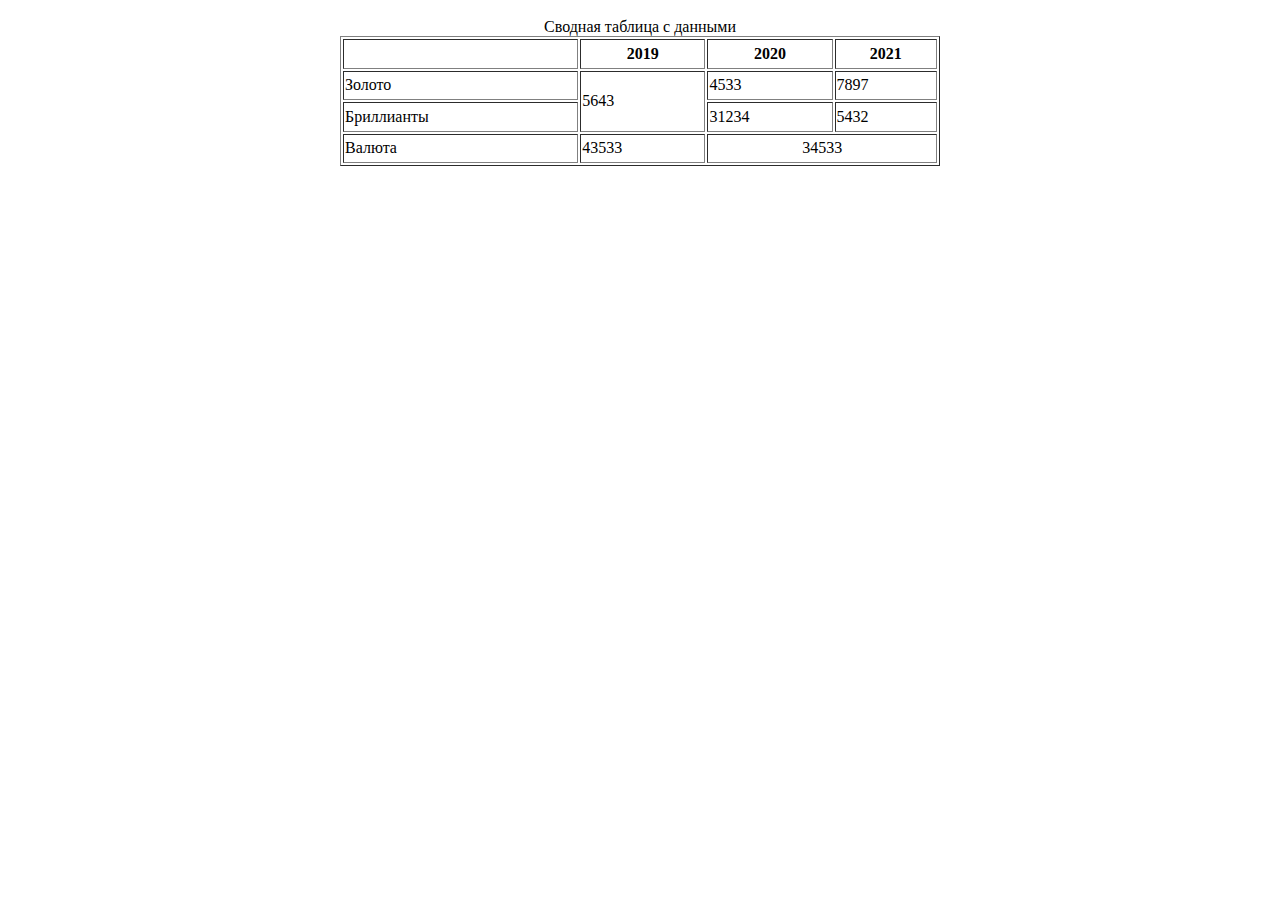
==== 1)Table/1)Table/index.html @ d35887f8 "Загрузка файлов" ====
<!DOCTYPE html>
<html lang="ru">
<head>
    <meta charset="UTF-8">
    <meta http-equiv="X-UA-Compatible" content="IE=edge">
    <meta name="viewport" content="width=
    , initial-scale=1.0">
    <title>TABLE</title>
    <link rel="stylesheet" href="css/responsive/HeaderFoter.css">
</head>

<body>
    <main class="Main" style="display: flex;  align-content: center; width: 100%;">
        
            <Table border="1" style="width: 600px;  margin: 10px auto; height: 130px; text-align: left;">
                <caption>Сводная таблица с данными</caption>
                <tr style="text-align: center; font-weight: bold;">
                    <td style="width: 40%;"></td>
                    <td>2019</td>
                    <td>2020</td>
                    <td>2021</td>
                </tr>
                <tr>
                    <td>Золото</td>
                    <td rowspan="2">5643</td>
                    <td>4533</td>
                    <td>7897</td>
                </tr>
                <tr>
                    <td>Бриллианты</td>
                    <td>31234</td>
                    <td>5432</td>
                </tr>
                <tr>
                    <td>Валюта</td>
                    <td>43533</td>
                    <td colspan="2" style="text-align: center;">34533</td>
                   
                </tr>
            </Table>
        
         
    </main>



    
</body>

</html>
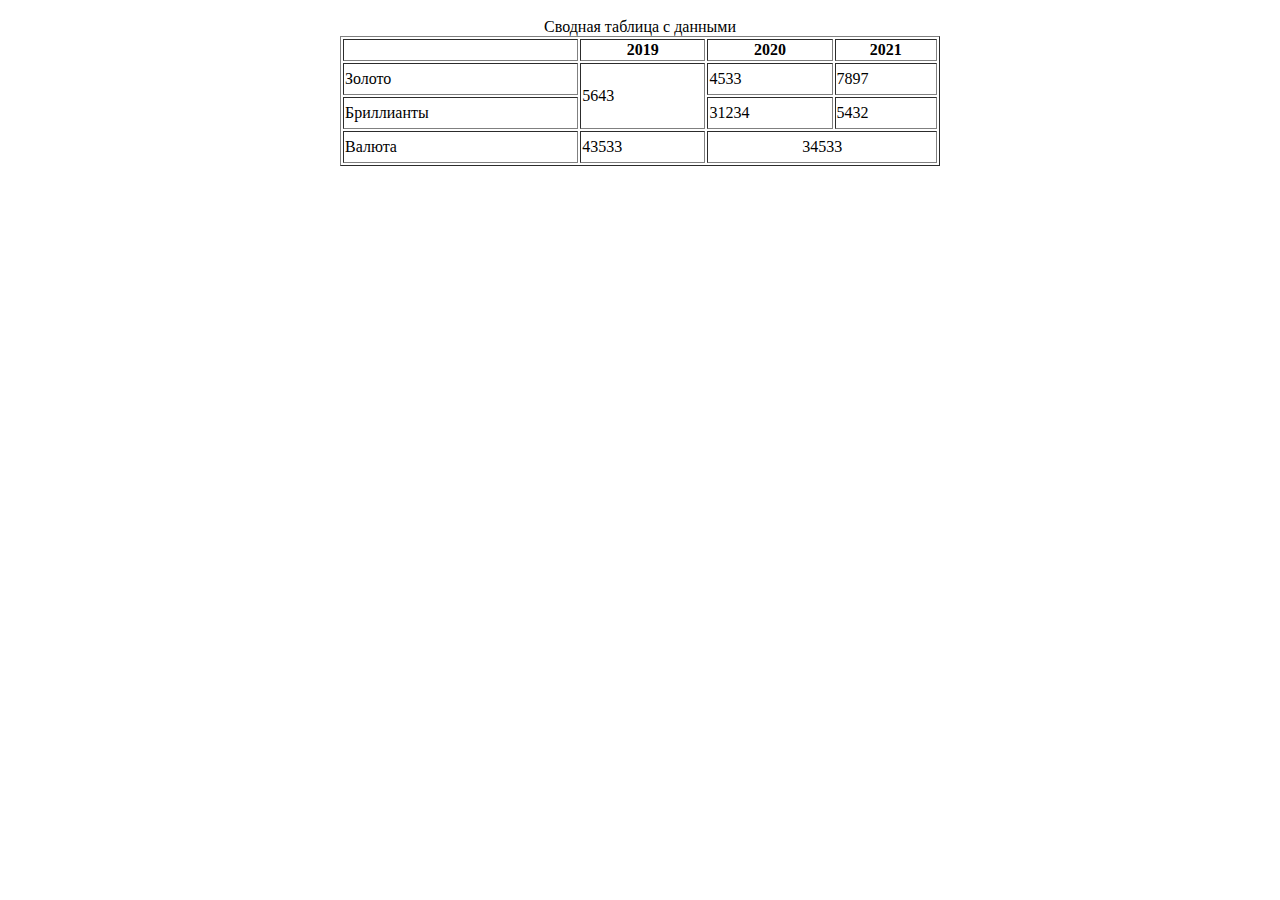
==== commit db47c50a: "Добавил тег tbody совместно с thead." ====
--- a/1)Table/1)Table/index.html
+++ b/1)Table/1)Table/index.html
@@ -14,37 +14,36 @@
         
             <Table border="1" style="width: 600px;  margin: 10px auto; height: 130px; text-align: left;">
                 <caption>Сводная таблица с данными</caption>
-                <tr style="text-align: center; font-weight: bold;">
-                    <td style="width: 40%;"></td>
-                    <td>2019</td>
-                    <td>2020</td>
-                    <td>2021</td>
-                </tr>
-                <tr>
-                    <td>Золото</td>
-                    <td rowspan="2">5643</td>
-                    <td>4533</td>
-                    <td>7897</td>
-                </tr>
-                <tr>
-                    <td>Бриллианты</td>
-                    <td>31234</td>
-                    <td>5432</td>
-                </tr>
-                <tr>
-                    <td>Валюта</td>
-                    <td>43533</td>
-                    <td colspan="2" style="text-align: center;">34533</td>
-                   
-                </tr>
+                <thead>
+                    <tr style="text-align: center; font-weight: bold;">
+                        <td style="width: 40%;"></td>
+                        <td>2019</td>
+                        <td>2020</td>
+                        <td>2021</td>
+                    </tr>
+                </thead>
+                <tbody>
+                    <tr>
+                        <td>Золото</td>
+                        <td rowspan="2">5643</td>
+                        <td>4533</td>
+                        <td>7897</td>
+                    </tr>
+                    <tr>
+                        <td>Бриллианты</td>
+                        <td>31234</td>
+                        <td>5432</td>
+                    </tr>
+                    <tr>
+                        <td>Валюта</td>
+                        <td>43533</td>
+                        <td colspan="2" style="text-align: center;">34533</td>
+                    </tr>
+                </tbody>
             </Table>
         
-         
     </main>
 
-
-
-    
 </body>
 
-</html>+</html>
